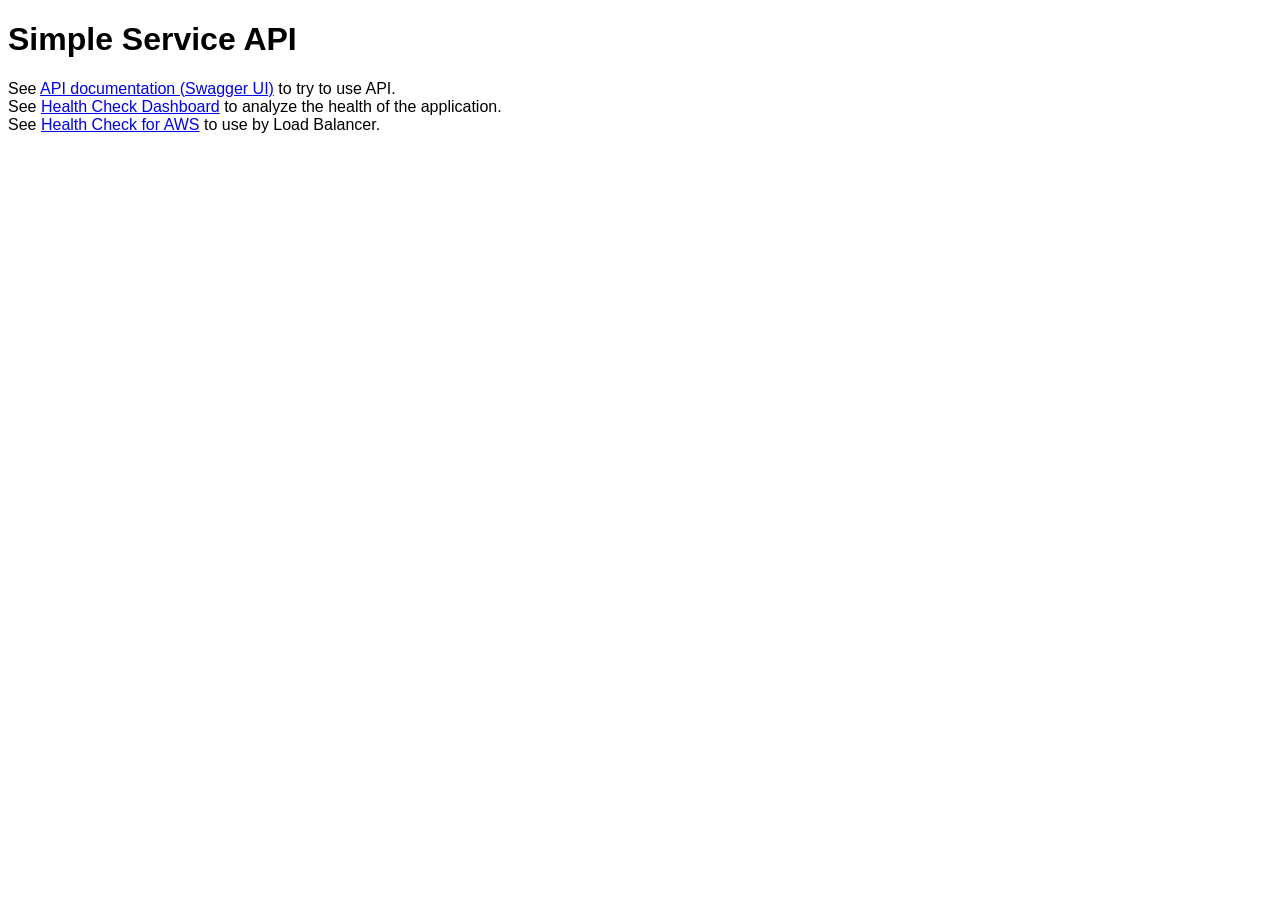
==== src/DotNet.ServiceName.Api/wwwroot/index.html @ 31ad53b0 "Initial version of the template frm previous projects." ====
<!DOCTYPE html>
<html lang="en">
<head>
    <meta charset="utf-8" />
    <title>Simple Service API</title>
</head>
<body style="font-family: sans-serif;">
    <h1>Simple Service API</h1>
    <div>See <a href="./swagger">API documentation (Swagger UI)</a> to try to use API.</div>
    <div>See <a href="./healthcheck-dashboard">Health Check Dashboard</a> to analyze the health of the application.</div>
    <div>See <a href="./healthcheck">Health Check for AWS</a> to use by Load Balancer.</div>
</body>
</html>
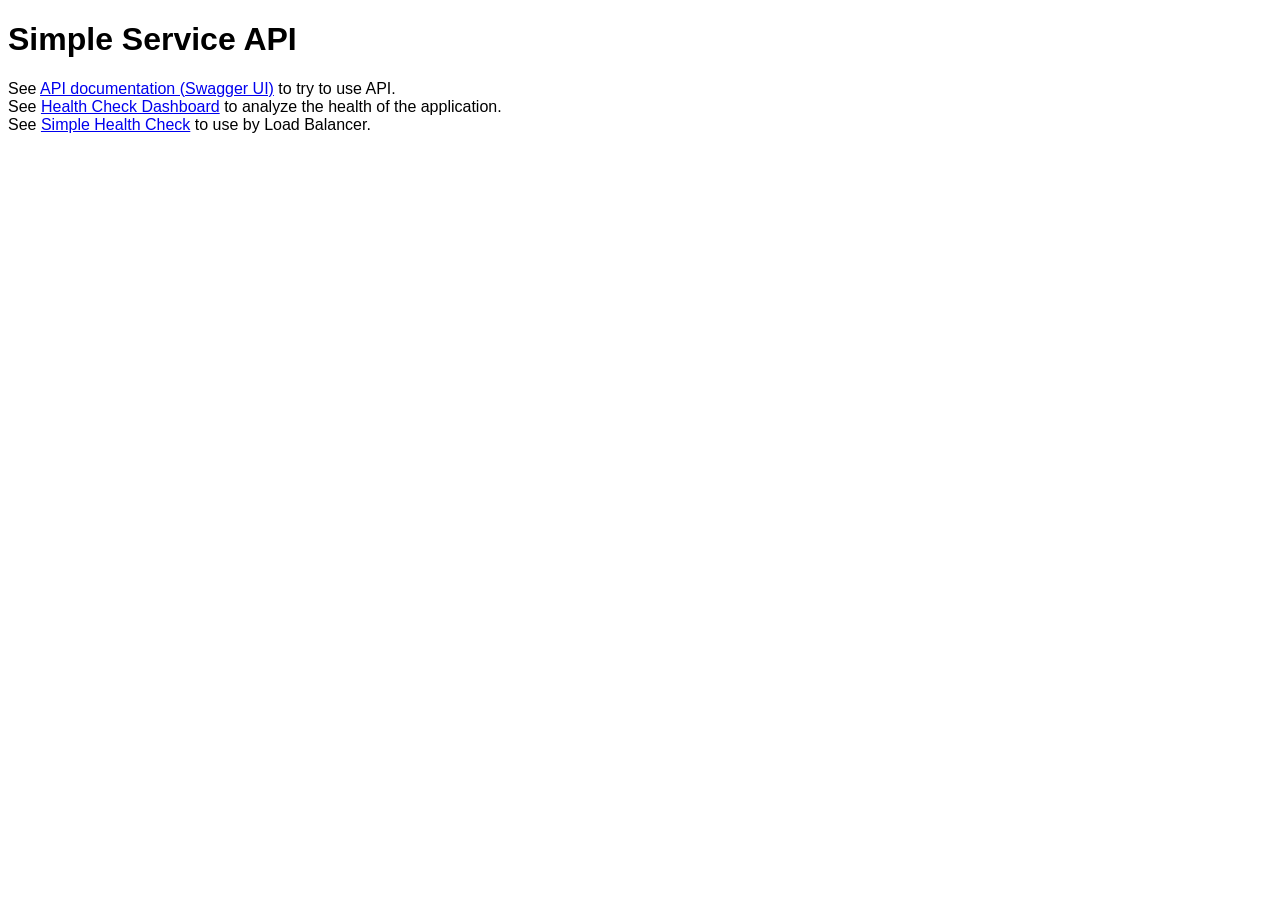
==== commit 40599fc6: "Updated packages. Removed not needed code. Fixed whitespaces." ====
--- a/src/DotNet.ServiceName.Api/wwwroot/index.html
+++ b/src/DotNet.ServiceName.Api/wwwroot/index.html
@@ -8,6 +8,6 @@
     <h1>Simple Service API</h1>
     <div>See <a href="./swagger">API documentation (Swagger UI)</a> to try to use API.</div>
     <div>See <a href="./healthcheck-dashboard">Health Check Dashboard</a> to analyze the health of the application.</div>
-    <div>See <a href="./healthcheck">Health Check for AWS</a> to use by Load Balancer.</div>
+    <div>See <a href="./healthcheck">Simple Health Check</a> to use by Load Balancer.</div>
 </body>
 </html>
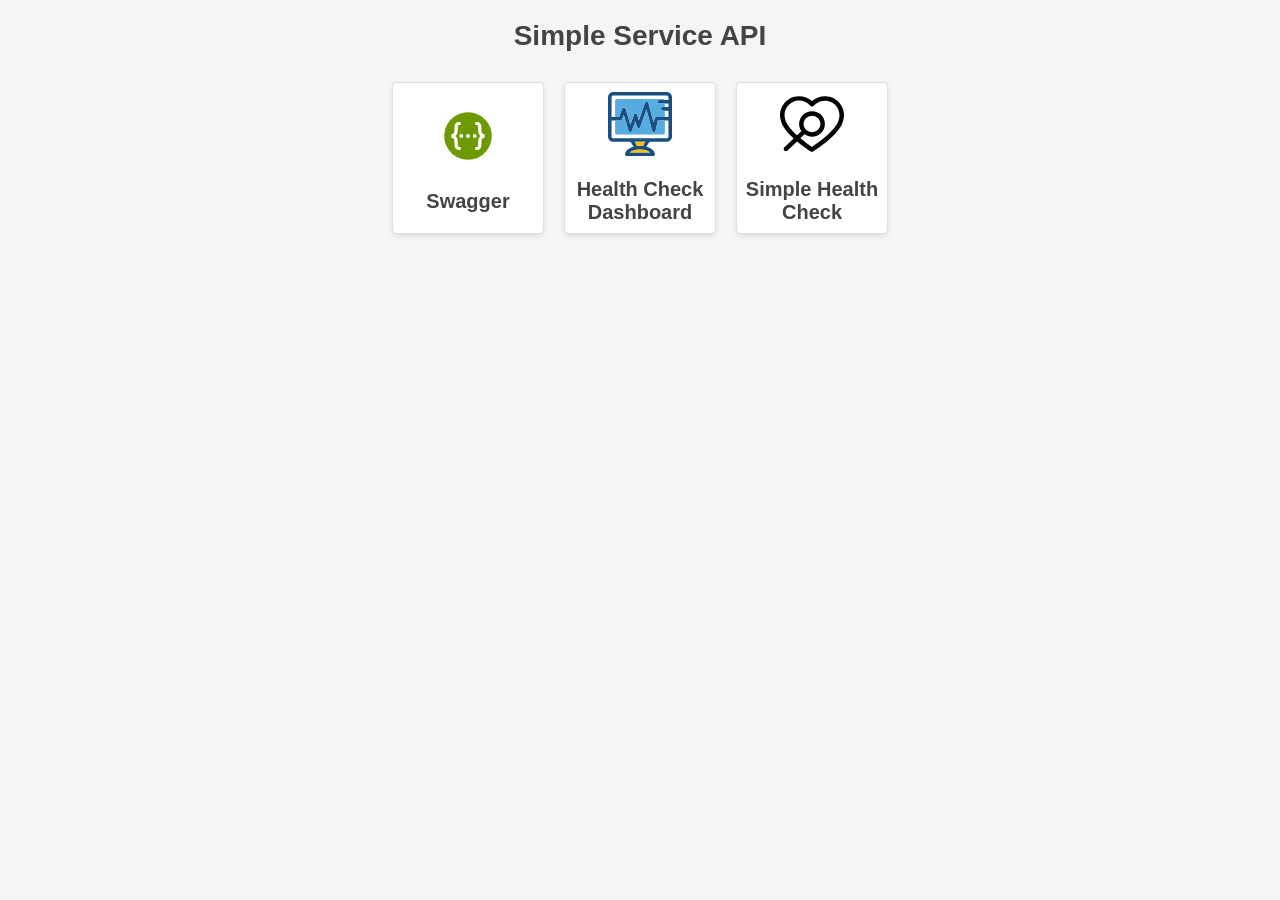
==== commit 6ae9492e: "Updated code to sue minimal api program.cs file. Updated index page with better style and images." ====
--- a/src/DotNet.ServiceName.Api/wwwroot/index.html
+++ b/src/DotNet.ServiceName.Api/wwwroot/index.html
@@ -1,13 +1,81 @@
 <!DOCTYPE html>
-<html lang="en">
+<html lang="">
 <head>
     <meta charset="utf-8" />
     <title>Simple Service API</title>
+    <style>
+        body {
+            background-color: #f5f5f5;
+            font-family: Arial, sans-serif;
+            margin: 0;
+            padding: 0;
+        }
+        h1 {
+            color: #444444;
+            font-size: 28px;
+            margin-top: 20px;
+            margin-bottom: 20px;
+            text-align: center;
+        }
+        .container {
+            display: flex;
+            flex-wrap: wrap;
+            justify-content: center;
+            margin: 20px;
+        }
+        .btn {
+            background-color: #ffffff;
+            border: 1px solid #dddddd;
+            border-radius: 5px;
+            box-shadow: 0 2px 4px rgba(0, 0, 0, 0.1);
+            color: #444444;
+            display: flex;
+            flex-direction: column;
+            align-items: center;
+            justify-content: center;
+            font-size: 20px;
+            font-weight: bold;
+            height: 150px;
+            margin: 10px;
+            text-align: center;
+            text-decoration: none;
+            transition: all 0.2s ease-in-out;
+            width: 150px;
+        }
+        .btn:hover {
+            background-color: #f5f5f5;
+            box-shadow: 0 4px 8px rgba(0, 0, 0, 0.1);
+        }
+        .icon {
+            font-size: 50px;
+            margin-bottom: 10px;
+        }
+        .swagger-icon:before {
+            content: url('./icons/swagger.svg');
+        }
+        .healthcheck-dashboard-icon:before {
+            content: url('./icons/healthcheck-dashboard.svg');
+        }
+        .healthcheck-icon:before {
+            content: url('./icons/simple-healthcheck.svg');
+        }
+    </style>
 </head>
-<body style="font-family: sans-serif;">
-    <h1>Simple Service API</h1>
-    <div>See <a href="./swagger">API documentation (Swagger UI)</a> to try to use API.</div>
-    <div>See <a href="./healthcheck-dashboard">Health Check Dashboard</a> to analyze the health of the application.</div>
-    <div>See <a href="./healthcheck">Simple Health Check</a> to use by Load Balancer.</div>
+<body>
+<h1>Simple Service API</h1>
+<div class="container">
+    <a href="./swagger" class="btn">
+        <div class="icon swagger-icon"></div>
+        <div>Swagger</div>
+    </a>
+    <a href="./healthcheck-dashboard" class="btn">
+        <div class="icon healthcheck-dashboard-icon"></div>
+        <div>Health Check Dashboard</div>
+    </a>
+    <a href="./healthcheck" class="btn">
+        <div class="icon healthcheck-icon"></div>
+        <div>Simple Health Check</div>
+    </a>
+</div>
 </body>
 </html>
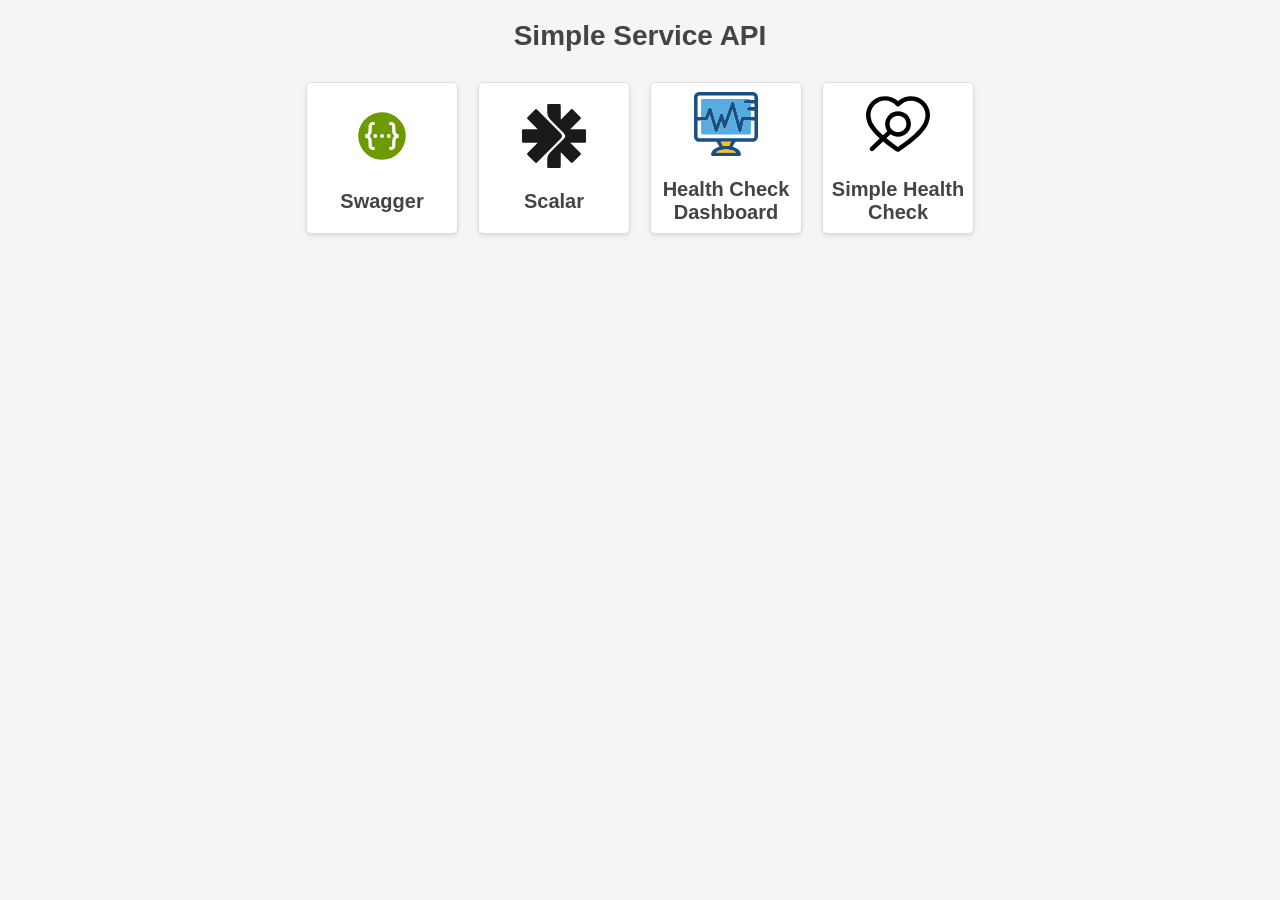
==== commit 42a5f9d4: "Add Scalar API reference UI alongside Swagger UI - Add Scalar.AspNetCore 2.17.1 (central package man" ====
--- a/src/DotNet.ServiceName.Api/wwwroot/index.html
+++ b/src/DotNet.ServiceName.Api/wwwroot/index.html
@@ -1,5 +1,5 @@
 <!DOCTYPE html>
-<html lang="">
+<html lang="en">
 <head>
     <meta charset="utf-8" />
     <title>Simple Service API</title>
@@ -53,6 +53,9 @@
         .swagger-icon:before {
             content: url('./icons/swagger.svg');
         }
+        .scalar-icon:before {
+            content: url('./icons/scalar.svg');
+        }
         .healthcheck-dashboard-icon:before {
             content: url('./icons/healthcheck-dashboard.svg');
         }
@@ -68,6 +71,10 @@
         <div class="icon swagger-icon"></div>
         <div>Swagger</div>
     </a>
+    <a href="./scalar" class="btn">
+        <div class="icon scalar-icon"></div>
+        <div>Scalar</div>
+    </a>
     <a href="./healthcheck-dashboard" class="btn">
         <div class="icon healthcheck-dashboard-icon"></div>
         <div>Health Check Dashboard</div>
